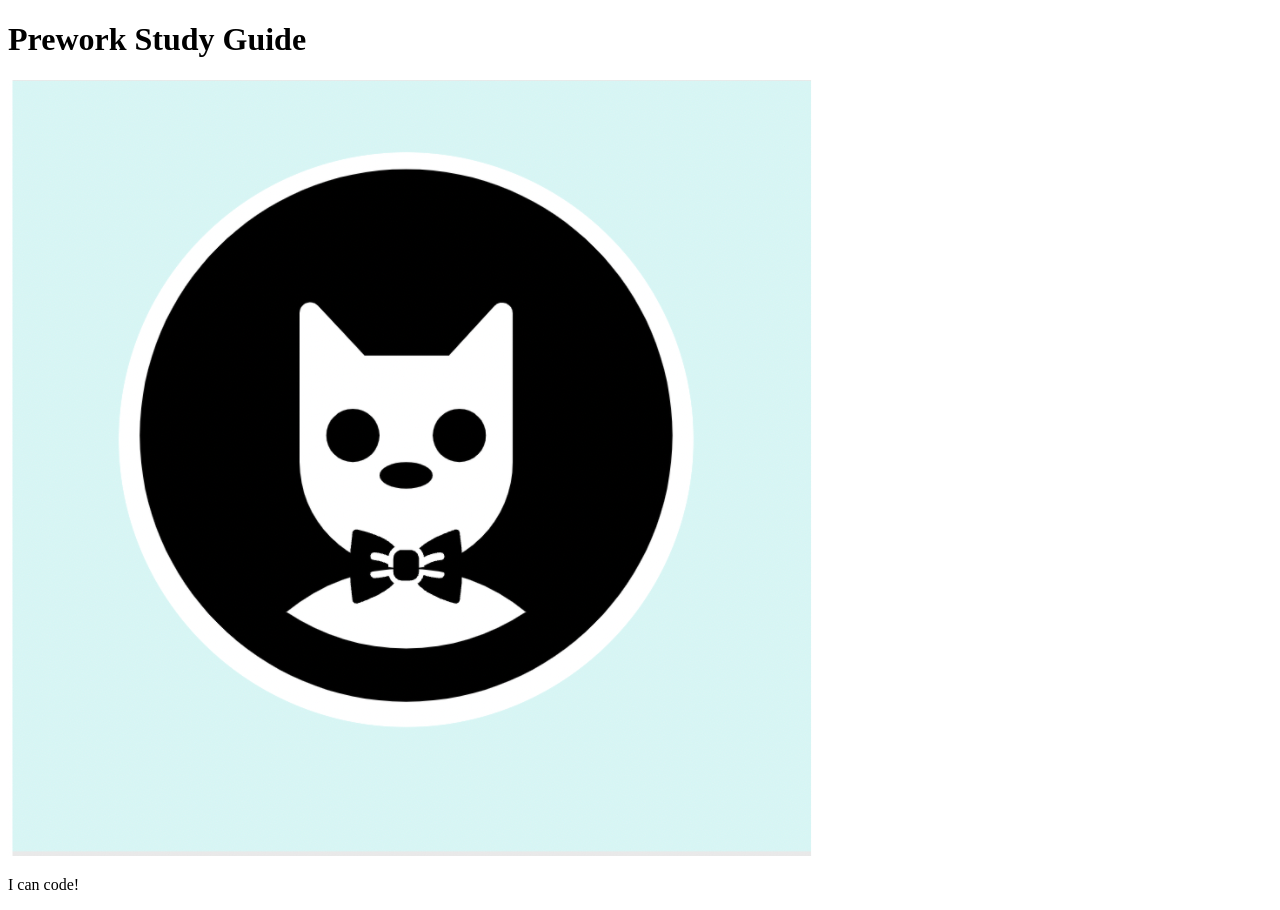
==== prework-study-guide/index.html @ 3199a8c4 "add starter code" ====
<!DOCTYPE html>
<html lang="en">
  <head>
    <meta charset="UTF-8" />
    <meta http-equiv="X-UA-Compatible" content="IE=edge" />
    <meta name="viewport" content="width=device-width, initial-scale=1.0" />
    <title>Prework Study Guide</title>
  </head>
  <body>
    <header id="top">
      <h1>Prework Study Guide</h1>
      <img src="./assets/bowtie-cat.png" alt="Profile image of cat wearing a bow tie." />
    </header>
    <main>
      <!-- Student code goes here -->
    </main>

    <footer>
      <p>I can code!</p>
    </footer>
  </body>
</html>
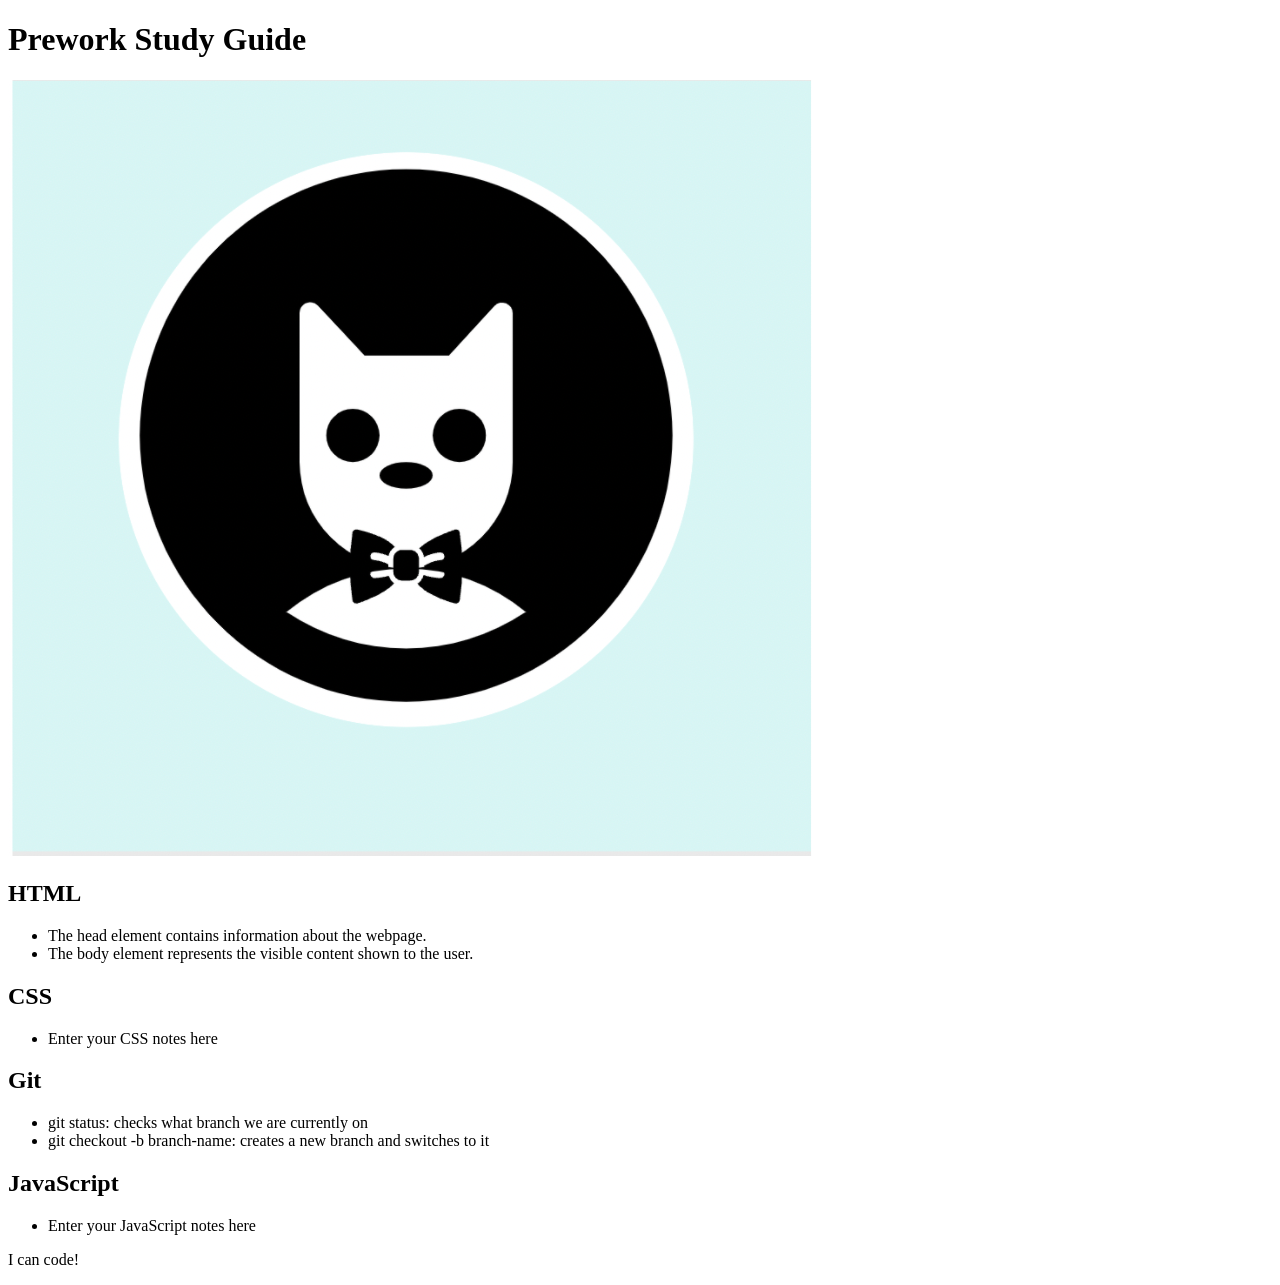
==== commit fe4f53d3: "added code to HTML file" ====
--- a/prework-study-guide/index.html
+++ b/prework-study-guide/index.html
@@ -12,7 +12,35 @@
       <img src="./assets/bowtie-cat.png" alt="Profile image of cat wearing a bow tie." />
     </header>
     <main>
-      <!-- Student code goes here -->
+      <section class="card" id="html-section">
+        <h2>HTML</h2>
+        <ul>
+          <li>The head element contains information about the webpage.</li>
+          <li>The body element represents the visible content shown to the user.</li>
+        </ul>
+      </section>
+   
+      <section class="card" id="css-section">
+        <h2>CSS</h2>
+        <ul>
+          <li>Enter your CSS notes here</li>
+        </ul>
+      </section>
+   
+      <section class="card" id="git-section">
+        <h2>Git</h2>
+        <ul>
+          <li>git status: checks what branch we are currently on</li>
+          <li>git checkout -b branch-name: creates a new branch and switches to it</li>
+        </ul>
+      </section>
+   
+      <section class="card" id="javascript-section">
+        <h2>JavaScript</h2>
+        <ul>
+          <li>Enter your JavaScript notes here</li>
+        </ul>
+      </section>
     </main>
 
     <footer>
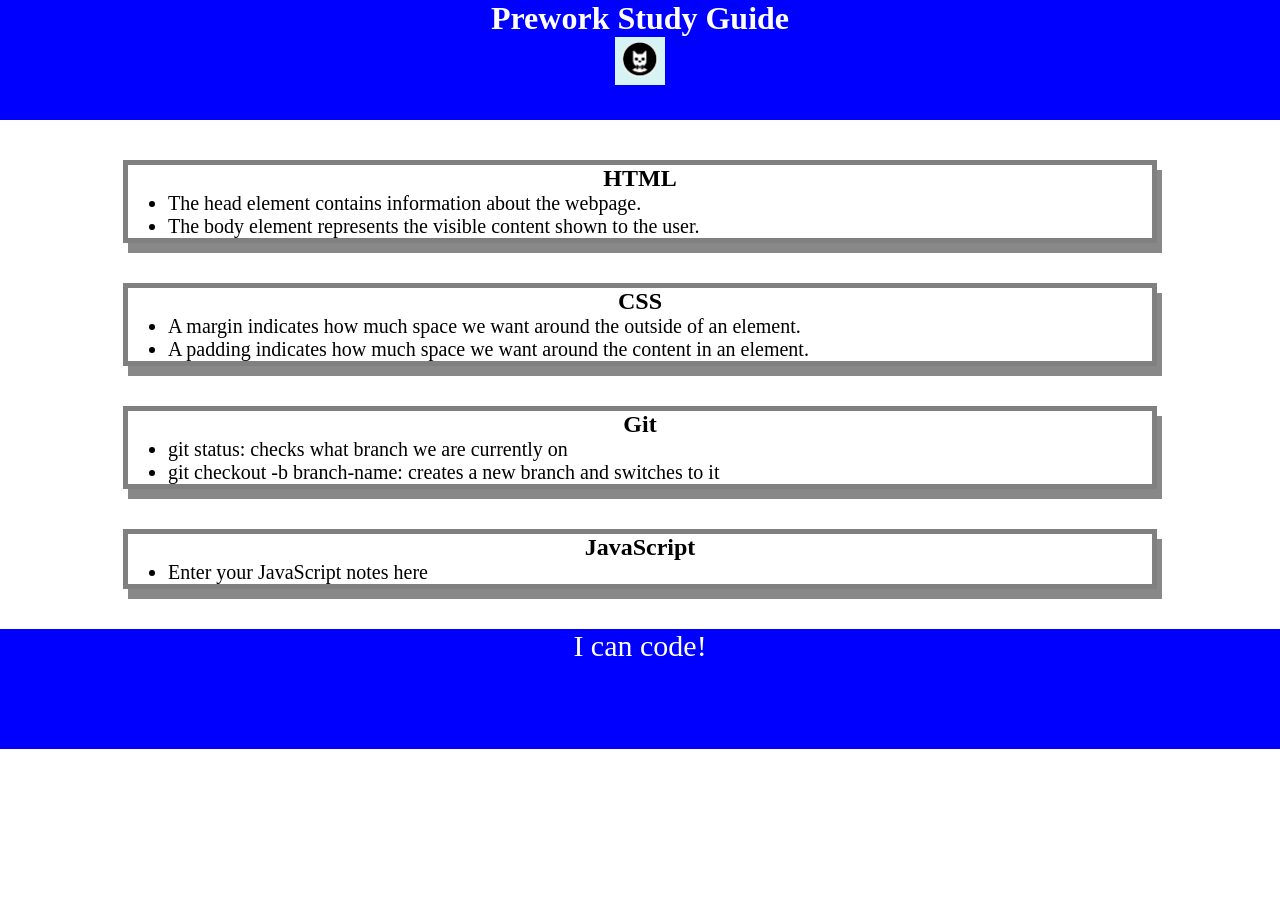
==== commit f15c73a6: "added CSS to project" ====
--- a/prework-study-guide/index.html
+++ b/prework-study-guide/index.html
@@ -4,6 +4,7 @@
     <meta charset="UTF-8" />
     <meta http-equiv="X-UA-Compatible" content="IE=edge" />
     <meta name="viewport" content="width=device-width, initial-scale=1.0" />
+    <link rel="stylesheet" href="./assets/style.css">
     <title>Prework Study Guide</title>
   </head>
   <body>
@@ -23,7 +24,8 @@
       <section class="card" id="css-section">
         <h2>CSS</h2>
         <ul>
-          <li>Enter your CSS notes here</li>
+          <li>A margin indicates how much space we want around the outside of an element.</li>
+          <li>A padding indicates how much space we want around the content in an element.</li>
         </ul>
       </section>
    
--- a/prework-study-guide/assets/style.css
+++ b/prework-study-guide/assets/style.css
@@ -0,0 +1,36 @@
+* {
+    margin: 0;
+    padding: 0;
+}
+header,
+footer {
+    width: 100%;
+    height: 120px;
+    background-color: blue;
+    color: white;
+}
+h1,
+h2 {
+    text-align: center;
+}
+img {
+    display: block;
+    height: 50 px;
+    width: 50px;
+    margin-left: auto;
+    margin-right: auto;
+}
+ul {
+    padding-left: 40px;
+    font-size: 20px;
+}
+p {
+    text-align: center;
+    font-size: 30px;
+}
+.card {
+    width: 80%;
+    margin: 40px auto;
+    border: 5px solid gray;
+    box-shadow: 5px 10px #888888;
+}
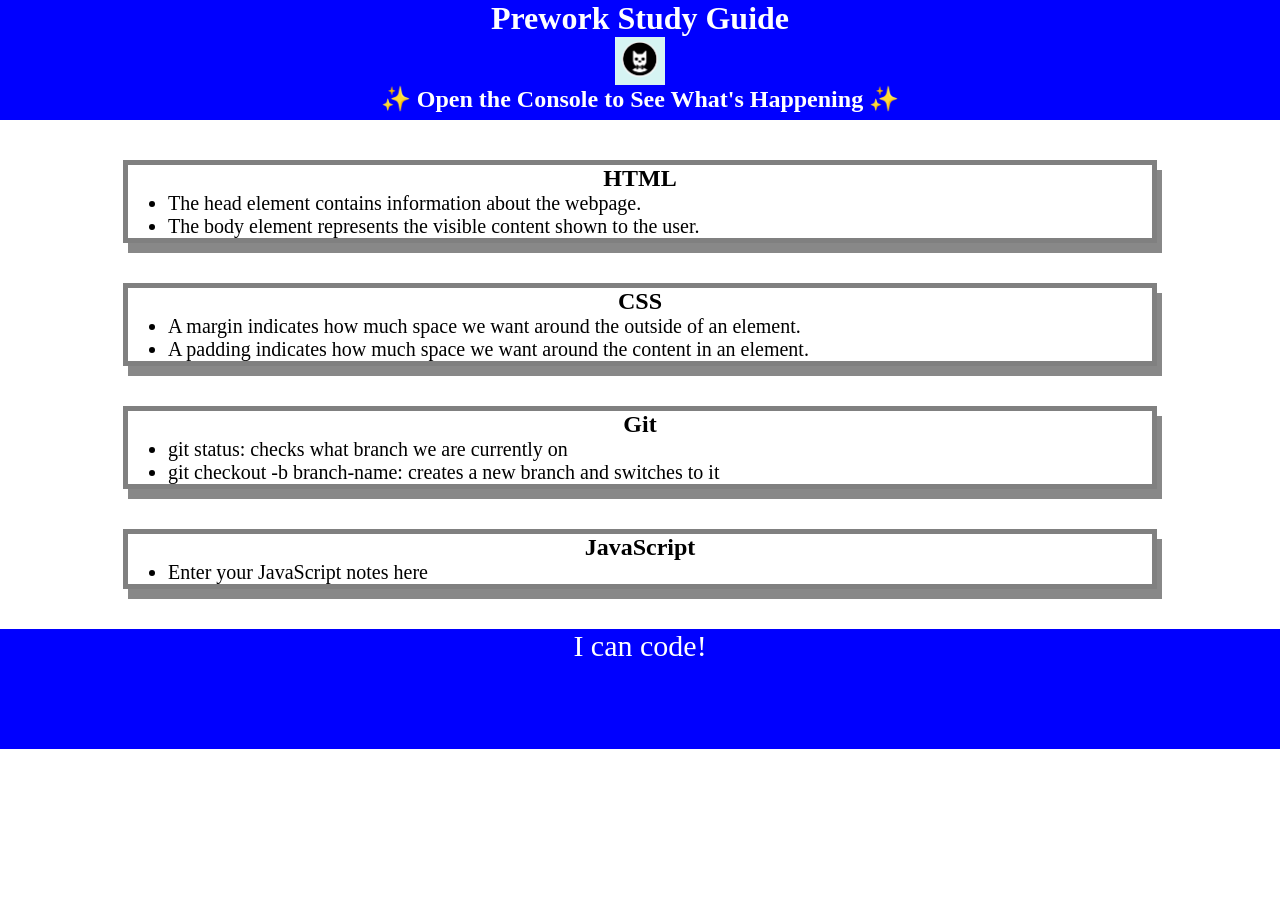
==== commit 56ba11a4: "Added topics with JavaScript" ====
--- a/prework-study-guide/index.html
+++ b/prework-study-guide/index.html
@@ -11,6 +11,7 @@
     <header id="top">
       <h1>Prework Study Guide</h1>
       <img src="./assets/bowtie-cat.png" alt="Profile image of cat wearing a bow tie." />
+      <h2>✨ Open the Console to See What's Happening ✨</h2>
     </header>
     <main>
       <section class="card" id="html-section">
@@ -48,5 +49,6 @@
     <footer>
       <p>I can code!</p>
     </footer>
+    <script src="./assets/script.js"></script>
   </body>
 </html>
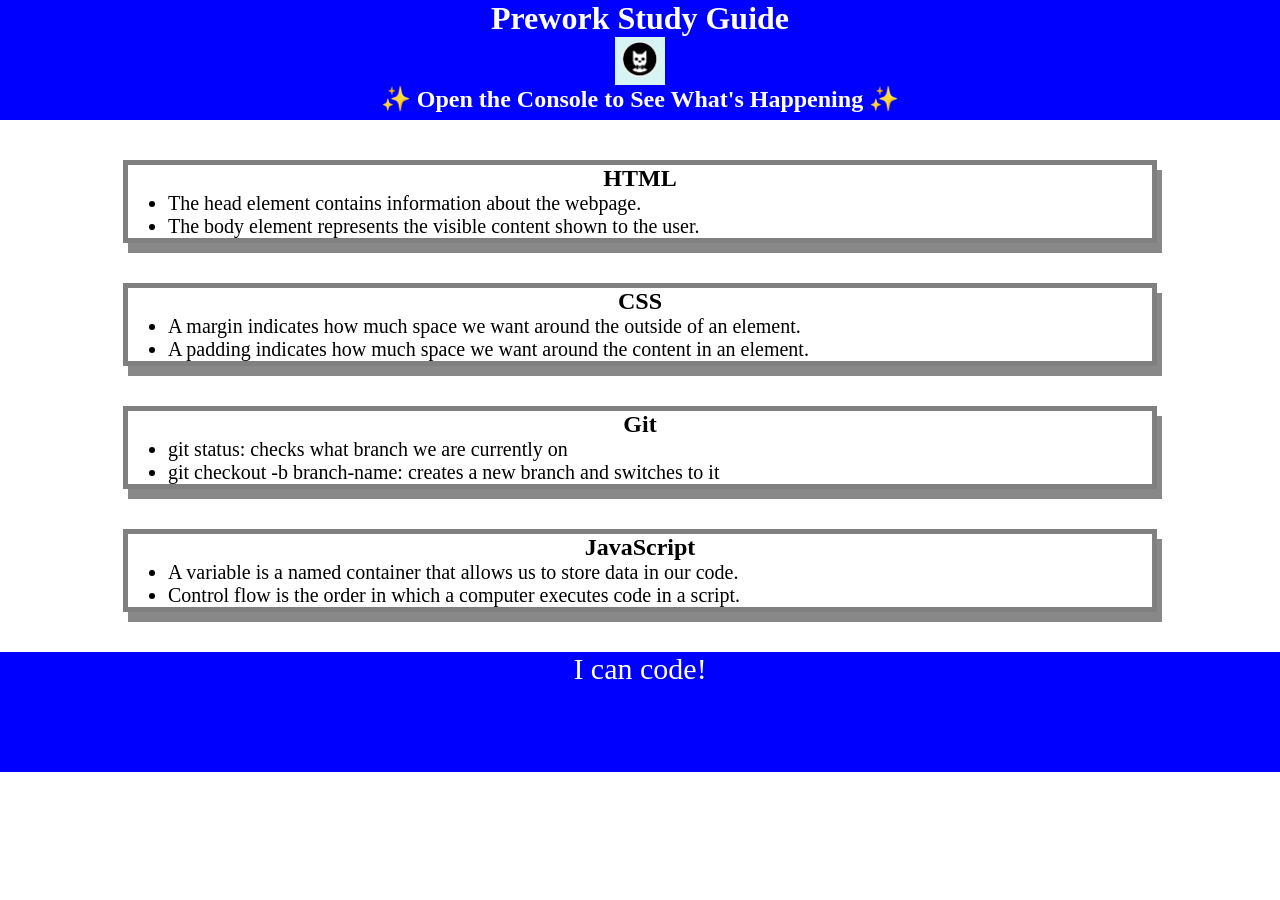
==== commit e777e825: "Added additional JavaScript features for outputting Topic info in the console." ====
--- a/prework-study-guide/index.html
+++ b/prework-study-guide/index.html
@@ -41,7 +41,8 @@
       <section class="card" id="javascript-section">
         <h2>JavaScript</h2>
         <ul>
-          <li>Enter your JavaScript notes here</li>
+          <li>A variable is a named container that allows us to store data in our code.</li>
+          <li>Control flow is the order in which a computer executes code in a script.</li>
         </ul>
       </section>
     </main>
